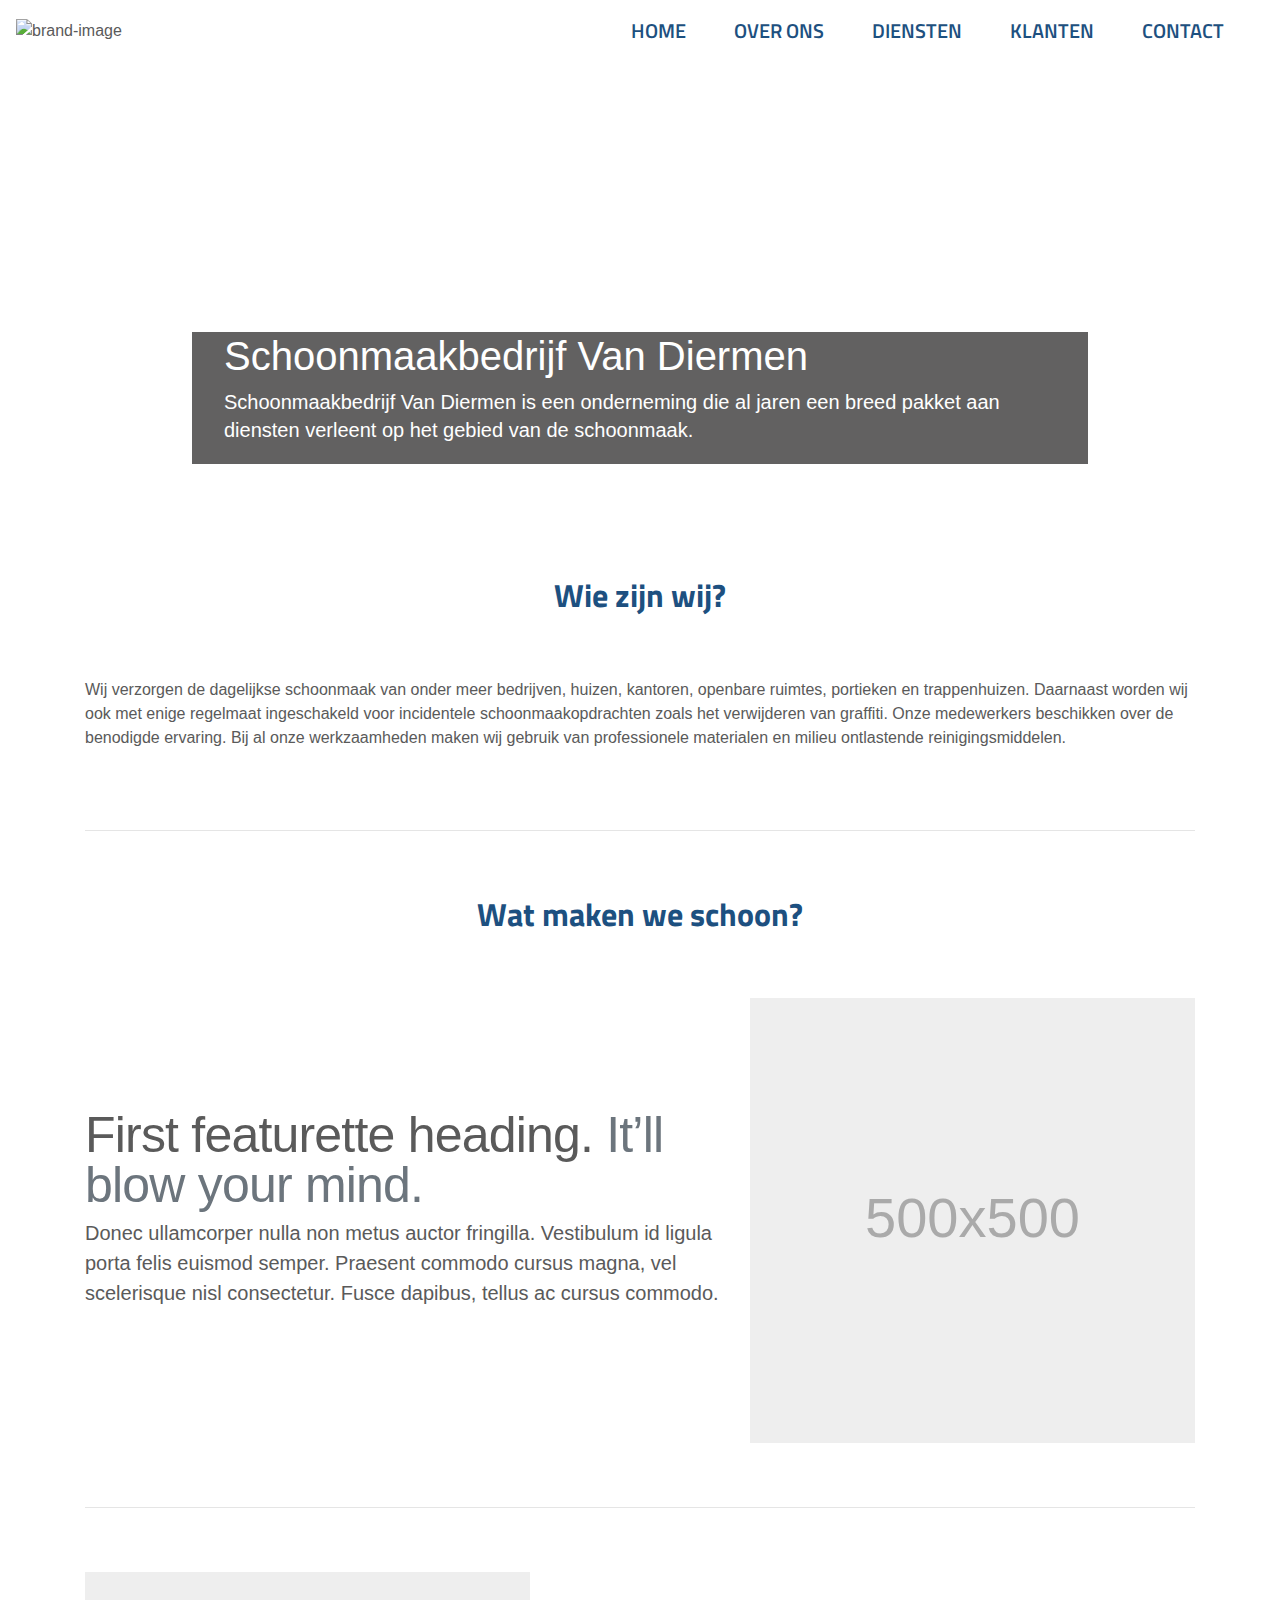
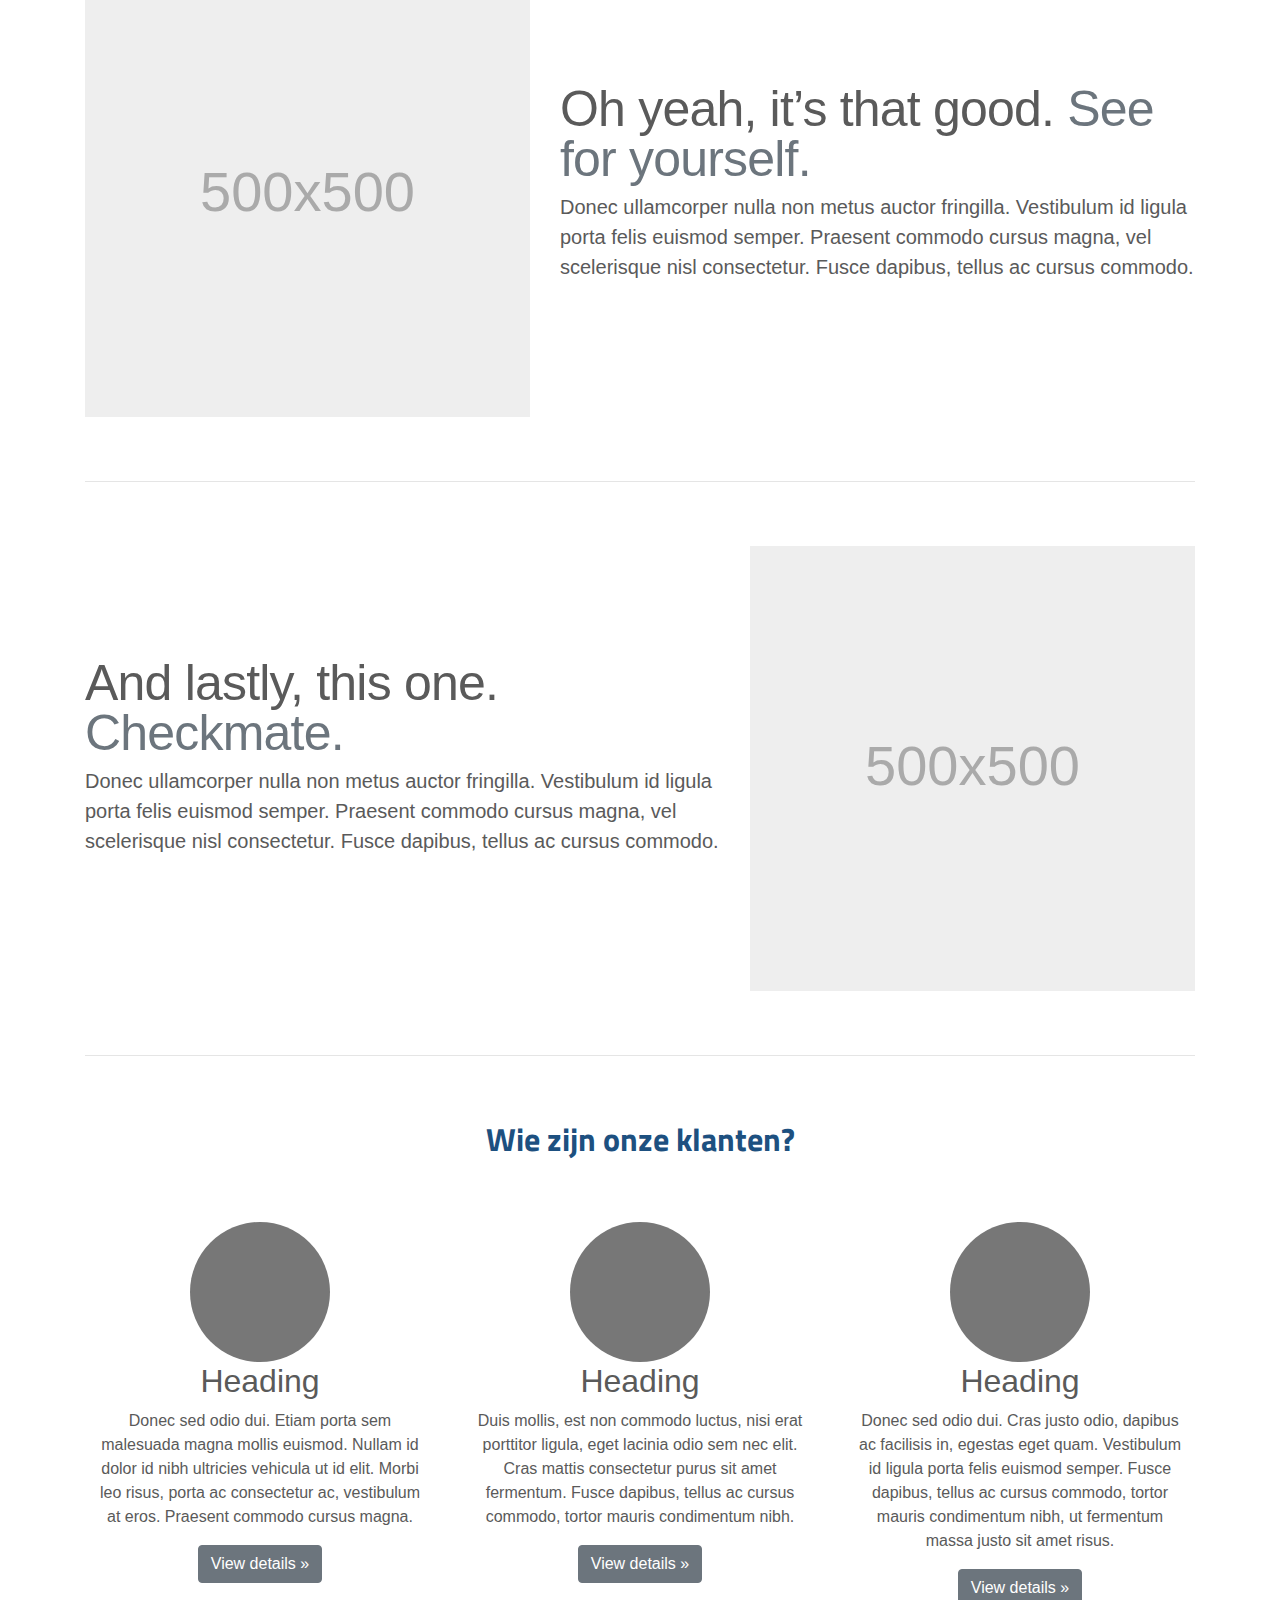
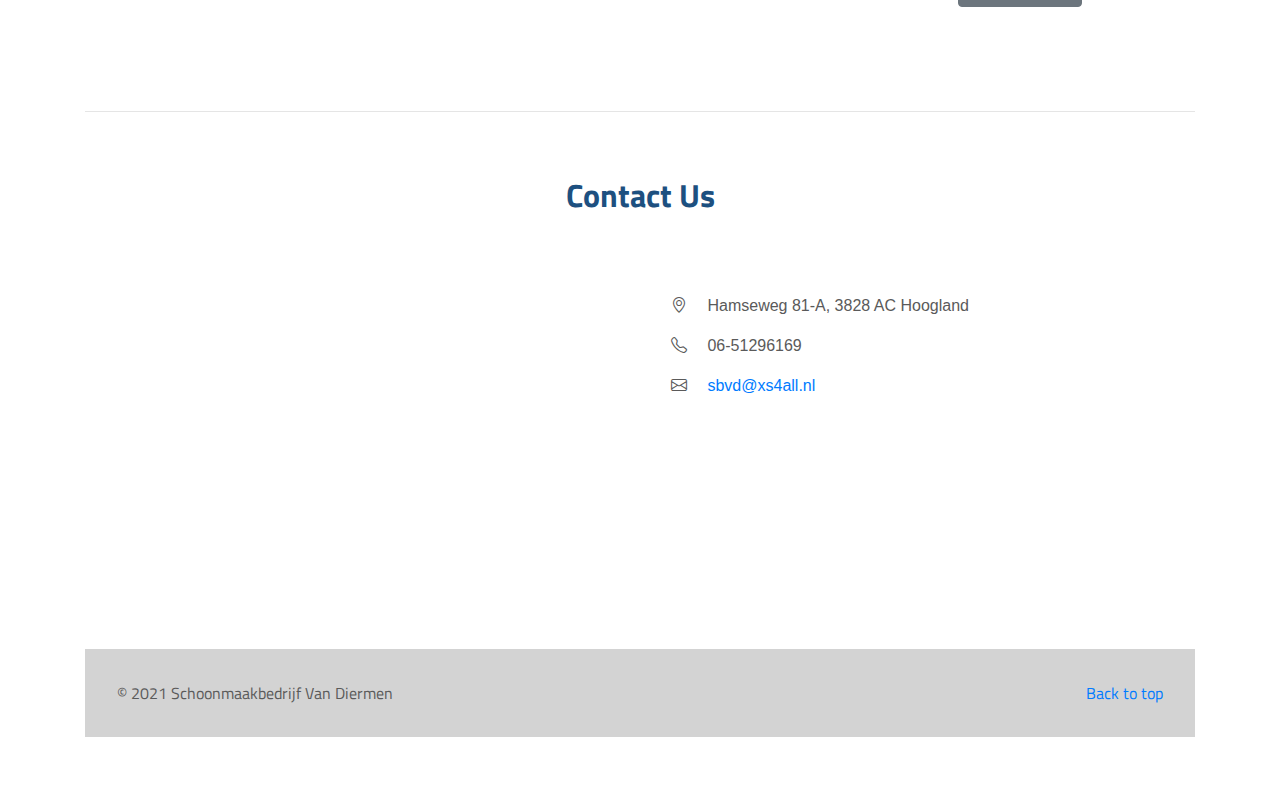
==== index.html @ 3aa4f384 "add a google map" ====
<!doctype html>
<html lang="en">

<head>
    <meta charset="utf-8">
    <meta name="viewport" content="width=device-width, initial-scale=1, shrink-to-fit=no">
    <meta name="description" content="">
    <meta name="author" content="Mark Otto, Jacob Thornton, and Bootstrap contributors">
    <meta name="generator" content="Jekyll v3.8.6">
    <title>Carousel Template · Bootstrap</title>

    <link rel="canonical" href="https://getbootstrap.com/docs/4.4/examples/carousel/">

    <!-- Bootstrap core CSS -->
    <link rel="stylesheet" href="https://stackpath.bootstrapcdn.com/bootstrap/4.4.1/css/bootstrap.min.css"
        integrity="sha384-Vkoo8x4CGsO3+Hhxv8T/Q5PaXtkKtu6ug5TOeNV6gBiFeWPGFN9MuhOf23Q9Ifjh" crossorigin="anonymous">

    <link rel="stylesheet" href="https://cdn.jsdelivr.net/npm/bootstrap-icons@1.3.0/font/bootstrap-icons.css">

    <!-- Favicons -->
    <link rel="apple-touch-icon" href="/docs/4.4/assets/img/favicons/apple-touch-icon.png" sizes="180x180">
    <link rel="mask-icon" href="/docs/4.4/assets/img/favicons/safari-pinned-tab.svg" color="#563d7c">
    <meta name="msapplication-config" content="/docs/4.4/assets/img/favicons/browserconfig.xml">
    <meta name="theme-color" content="#563d7c">

    <link rel="preconnect" href="https://fonts.gstatic.com">
    <link href="https://fonts.googleapis.com/css2?family=Titillium+Web:wght@300;600;700&display=swap" rel="stylesheet">
    <style>
        .bd-placeholder-img {
            font-size: 1.125rem;
            text-anchor: middle;
            -webkit-user-select: none;
            -moz-user-select: none;
            -ms-user-select: none;
            user-select: none;
        }

        @media (min-width: 768px) {
            .bd-placeholder-img-lg {
                font-size: 3.5rem;
            }
        }
    </style>
    <!-- Custom styles for this template -->
    <link href="carousel.css" rel="stylesheet">
    <link href="index.css" rel="stylesheet">
</head>

<body>
    <header>
        <!-- Nav Bar -->

        <nav class="navbar navbar-expand-lg navbar-light fixed-top bg-white">

            <!-- <h1 class="navbar-brand">Schoonmaakbedrijf Van Diermen</h1> -->
            <img src="images/banner.bmp" alt="brand-image">
            <button class="navbar-toggler" type="button" data-toggle="collapse" data-target="#navbarSupportedContent"
                aria-controls="navbarSupportedContent" aria-expanded="false" aria-label="Toggle navigation">
                <span class="navbar-toggler-icon"></span>
            </button>
            <div class="collapse navbar-collapse" id="navbarSupportedContent">
                <ul class="navbar-nav ml-auto">
                    <li class="nav-item active">
                        <a class="nav-link" href="#myCarousel">HOME <span class="sr-only">(current)</span></a>
                    </li>
                    <li class="nav-item">
                        <a class="nav-link" href="#wie_zijn_wij">OVER ONS</a>
                    </li>

                    <li class="nav-item">
                        <a class="nav-link" href="#diensten">DIENSTEN</a>
                    </li>

                    <li class="nav-item">
                        <a class="nav-link" href="#klanten">KLANTEN</a>
                    </li>


                    <li class="nav-item">
                        <a class="nav-link" href="#contact" tabindex="-1" aria-disabled="true">CONTACT</a>
                    </li>
                </ul>

            </div>
        </nav>

    </header>

    <main role="main">

        <div id="myCarousel" class="carousel slide" data-ride="carousel">
            <ol class="carousel-indicators">
                <li data-target="#myCarousel" data-slide-to="0" class="active"></li>
                <li data-target="#myCarousel" data-slide-to="1"></li>
                <li data-target="#myCarousel" data-slide-to="2"></li>
            </ol>
            <div class="carousel-inner">
                <div class="carousel-item active">
                    <!-- <svg class="bd-placeholder-img" width="100%" height="100%" xmlns="http://www.w3.org/2000/svg"
                        preserveAspectRatio="xMidYMid slice" focusable="false" role="img">
                        <rect width="100%" height="100%" fill="#777" /></svg> -->
                    <img src="images/autos.gif" alt="autos">
                    <div class="container">
                        <div class="carousel-caption text-left">

                            <h1>Schoonmaakbedrijf Van Diermen</h1>
                            <p>
                                Schoonmaakbedrijf Van Diermen is een onderneming die al jaren een breed pakket aan
                                diensten verleent op het gebied van de schoonmaak.</p>
                            <!-- <p><a class="btn btn-lg btn-primary" href="#" role="button">Sign up today</a></p> -->
                        </div>
                    </div>
                </div>
                <div class="carousel-item">
                    <svg class="bd-placeholder-img" width="100%" height="100%" xmlns="http://www.w3.org/2000/svg"
                        preserveAspectRatio="xMidYMid slice" focusable="false" role="img">
                        <rect width="100%" height="100%" fill="#777" /></svg>
                    <div class="container">
                        <div class="carousel-caption">
                            <h1>Kwaliteit </h1>
                            <p>Kwaliteit is voor ons erg belangrijk. De uitgevoerde werkzaamheden worden periodiek na
                                afloop gecontroleerd.</p>
                            <!-- <p><a class="btn btn-lg btn-primary" href="#" role="button">Learn more</a></p> -->
                        </div>
                    </div>
                </div>
                <div class="carousel-item">
                    <svg class="bd-placeholder-img" width="100%" height="100%" xmlns="http://www.w3.org/2000/svg"
                        preserveAspectRatio="xMidYMid slice" focusable="false" role="img">
                        <rect width="100%" height="100%" fill="#777" /></svg>
                    <div class="container">
                        <div class="carousel-caption text-right">
                            <h1>Contact met de opdrachtgever </h1>
                            <p>Contact met de opdrachtgever is voor ons erg belangrijk. Na de werkzaamheden wordt er,
                                indien gewenst, geëvalueerd met de opdrachtgever. Kortom voor kwaliteit staan wij
                                garant!</p>
                            <!-- <p><a class="btn btn-lg btn-primary" href="#" role="button">Browse gallery</a></p> -->
                        </div>
                    </div>
                </div>
            </div>
            <a class="carousel-control-prev" href="#myCarousel" role="button" data-slide="prev">
                <span class="carousel-control-prev-icon" aria-hidden="true"></span>
                <span class="sr-only">Previous</span>
            </a>
            <a class="carousel-control-next" href="#myCarousel" role="button" data-slide="next">
                <span class="carousel-control-next-icon" aria-hidden="true"></span>
                <span class="sr-only">Next</span>
            </a>
        </div>


        <!-- Marketing messaging and featurettes
  ================================================== -->
        <!-- Wrap the rest of the page in another container to center all the content. -->

        <div class="container marketing">

            <div id="wie_zijn_wij">
                <!-- <img class="brand-img" src="images/banner.jpg" alt="brand-banner"> -->
                <h2 class="titles">Wie zijn wij?</h2>

                <p>Wij verzorgen de dagelijkse schoonmaak van onder meer bedrijven, huizen, kantoren, openbare ruimtes,
                    portieken en trappenhuizen. Daarnaast worden wij ook met enige regelmaat ingeschakeld voor
                    incidentele schoonmaakopdrachten zoals het verwijderen van graffiti. Onze medewerkers beschikken
                    over de benodigde ervaring. Bij al onze werkzaamheden maken wij gebruik van professionele materialen
                    en milieu ontlastende reinigingsmiddelen.</p>
            </div>

            <!-- START THE FEATURETTES -->
            <section id="diensten">
                <hr class="featurette-divider">
                <h2 class="titles">Wat maken we schoon?</h2>
                <div class="row featurette">
                    <div class="col-md-7">
                        <h2 class="featurette-heading">First featurette heading. <span class="text-muted">It’ll blow
                                your
                                mind.</span></h2>
                        <p class="lead">Donec ullamcorper nulla non metus auctor fringilla. Vestibulum id ligula porta
                            felis
                            euismod semper. Praesent commodo cursus magna, vel scelerisque nisl consectetur. Fusce
                            dapibus,
                            tellus ac cursus commodo.</p>
                    </div>
                    <div class="col-md-5">
                        <svg class="bd-placeholder-img bd-placeholder-img-lg featurette-image img-fluid mx-auto"
                            width="500" height="500" xmlns="http://www.w3.org/2000/svg"
                            preserveAspectRatio="xMidYMid slice" focusable="false" role="img"
                            aria-label="Placeholder: 500x500">
                            <title>Placeholder</title>
                            <rect width="100%" height="100%" fill="#eee" /><text x="50%" y="50%" fill="#aaa"
                                dy=".3em">500x500</text>
                        </svg>
                    </div>
                </div>

                <hr class="featurette-divider">

                <div class="row featurette">
                    <div class="col-md-7 order-md-2">
                        <h2 class="featurette-heading">Oh yeah, it’s that good. <span class="text-muted">See for
                                yourself.</span></h2>
                        <p class="lead">Donec ullamcorper nulla non metus auctor fringilla. Vestibulum id ligula porta
                            felis
                            euismod semper. Praesent commodo cursus magna, vel scelerisque nisl consectetur. Fusce
                            dapibus,
                            tellus ac cursus commodo.</p>
                    </div>
                    <div class="col-md-5 order-md-1">
                        <svg class="bd-placeholder-img bd-placeholder-img-lg featurette-image img-fluid mx-auto"
                            width="500" height="500" xmlns="http://www.w3.org/2000/svg"
                            preserveAspectRatio="xMidYMid slice" focusable="false" role="img"
                            aria-label="Placeholder: 500x500">
                            <title>Placeholder</title>
                            <rect width="100%" height="100%" fill="#eee" /><text x="50%" y="50%" fill="#aaa"
                                dy=".3em">500x500</text>
                        </svg>
                    </div>
                </div>

                <hr class="featurette-divider">

                <div class="row featurette">
                    <div class="col-md-7">
                        <h2 class="featurette-heading">And lastly, this one. <span class="text-muted">Checkmate.</span>
                        </h2>
                        <p class="lead">Donec ullamcorper nulla non metus auctor fringilla. Vestibulum id ligula porta
                            felis
                            euismod semper. Praesent commodo cursus magna, vel scelerisque nisl consectetur. Fusce
                            dapibus,
                            tellus ac cursus commodo.</p>
                    </div>
                    <div class="col-md-5">
                        <svg class="bd-placeholder-img bd-placeholder-img-lg featurette-image img-fluid mx-auto"
                            width="500" height="500" xmlns="http://www.w3.org/2000/svg"
                            preserveAspectRatio="xMidYMid slice" focusable="false" role="img"
                            aria-label="Placeholder: 500x500">
                            <title>Placeholder</title>
                            <rect width="100%" height="100%" fill="#eee" /><text x="50%" y="50%" fill="#aaa"
                                dy=".3em">500x500</text>
                        </svg>
                    </div>
                </div>
            </section>


            <hr class="featurette-divider">

            <!-- /END THE FEATURETTES -->

            <section id="klanten">
                <!-- Three columns of text below the carousel -->
                <h2 class="titles">Wie zijn onze klanten?</h2>
                <div class="row">
                    <div class="col-lg-4">
                        <svg class="bd-placeholder-img rounded-circle" width="140" height="140"
                            xmlns="http://www.w3.org/2000/svg" preserveAspectRatio="xMidYMid slice" focusable="false"
                            role="img" aria-label="Placeholder: 140x140">
                            <title>Placeholder</title>
                            <rect width="100%" height="100%" fill="#777" /><text x="50%" y="50%" fill="#777"
                                dy=".3em">140x140</text>
                        </svg>
                        <h2>Heading</h2>
                        <p>Donec sed odio dui. Etiam porta sem malesuada magna mollis euismod. Nullam id dolor id nibh
                            ultricies vehicula ut id elit. Morbi leo risus, porta ac consectetur ac, vestibulum at eros.
                            Praesent commodo cursus magna.</p>
                        <p><a class="btn btn-secondary" href="#" role="button">View details &raquo;</a></p>
                    </div><!-- /.col-lg-4 -->
                    <div class="col-lg-4">
                        <svg class="bd-placeholder-img rounded-circle" width="140" height="140"
                            xmlns="http://www.w3.org/2000/svg" preserveAspectRatio="xMidYMid slice" focusable="false"
                            role="img" aria-label="Placeholder: 140x140">
                            <title>Placeholder</title>
                            <rect width="100%" height="100%" fill="#777" /><text x="50%" y="50%" fill="#777"
                                dy=".3em">140x140</text>
                        </svg>
                        <h2>Heading</h2>
                        <p>Duis mollis, est non commodo luctus, nisi erat porttitor ligula, eget lacinia odio sem nec
                            elit.
                            Cras mattis consectetur purus sit amet fermentum. Fusce dapibus, tellus ac cursus commodo,
                            tortor mauris condimentum nibh.</p>
                        <p><a class="btn btn-secondary" href="#" role="button">View details &raquo;</a></p>
                    </div><!-- /.col-lg-4 -->
                    <div class="col-lg-4">
                        <svg class="bd-placeholder-img rounded-circle" width="140" height="140"
                            xmlns="http://www.w3.org/2000/svg" preserveAspectRatio="xMidYMid slice" focusable="false"
                            role="img" aria-label="Placeholder: 140x140">
                            <title>Placeholder</title>
                            <rect width="100%" height="100%" fill="#777" /><text x="50%" y="50%" fill="#777"
                                dy=".3em">140x140</text>
                        </svg>
                        <h2>Heading</h2>
                        <p>Donec sed odio dui. Cras justo odio, dapibus ac facilisis in, egestas eget quam. Vestibulum
                            id
                            ligula porta felis euismod semper. Fusce dapibus, tellus ac cursus commodo, tortor mauris
                            condimentum nibh, ut fermentum massa justo sit amet risus.</p>
                        <p><a class="btn btn-secondary" href="#" role="button">View details &raquo;</a></p>
                    </div><!-- /.col-lg-4 -->
                </div><!-- /.row -->
            </section>

            <hr class="featurette-divider">

            <section id="contact">
                <h2 class="titles">Contact Us</h2>
                <div class="row">
                    <div class="col">
                        <iframe
                            src="https://www.google.com/maps/embed?pb=!1m18!1m12!1m3!1d2446.7102815713074!2d5.374152715794652!3d52.1759607797505!2m3!1f0!2f0!3f0!3m2!1i1024!2i768!4f13.1!3m3!1m2!1s0x47c646c8164bf62f%3A0x950dac7ce3ba045a!2sSchoonmaakbedrijf%20Van%20Diermen!5e0!3m2!1szh-CN!2snl!4v1613323812363!5m2!1szh-CN!2snl"
                            width="500" height="300" frameborder="0" style="border:0;" allowfullscreen=""
                            aria-hidden="false" tabindex="0">
                        </iframe>
                    </div>
                    <div class="col info">
                        <div>
                            <i class="bi bi-geo-alt"></i>
                            <span>Hamseweg 81-A, 3828 AC Hoogland</span>
                        </div>
                        <div>
                            <i class="bi bi-telephone"></i>
                            <span>06-51296169</span>
                        </div>
                        <div>
                            <i class="bi bi-envelope"></i>
                            <a href="mailto:sbvd@xs4all.nl">sbvd@xs4all.nl</a>
                        </div>
                    </div>

                </div>

            </section>

        </div><!-- /.container -->


        <!-- FOOTER -->
        <footer class="container">
            <p class="float-right"><a href="#">Back to top</a></p>
            <p>&copy; 2021 Schoonmaakbedrijf Van Diermen</p>
        </footer>
    </main>

    <script src="https://code.jquery.com/jquery-3.4.1.slim.min.js"
        integrity="sha384-J6qa4849blE2+poT4WnyKhv5vZF5SrPo0iEjwBvKU7imGFAV0wwj1yYfoRSJoZ+n" crossorigin="anonymous">
    </script>
    <script src="https://cdn.jsdelivr.net/npm/popper.js@1.16.0/dist/umd/popper.min.js"
        integrity="sha384-Q6E9RHvbIyZFJoft+2mJbHaEWldlvI9IOYy5n3zV9zzTtmI3UksdQRVvoxMfooAo" crossorigin="anonymous">
    </script>
    <script src="https://stackpath.bootstrapcdn.com/bootstrap/4.4.1/js/bootstrap.min.js"
        integrity="sha384-wfSDF2E50Y2D1uUdj0O3uMBJnjuUD4Ih7YwaYd1iqfktj0Uod8GCExl3Og8ifwB6" crossorigin="anonymous">
    </script>
</body>

</html>
---- carousel.css ----
/* GLOBAL STYLES
-------------------------------------------------- */
/* Padding below the footer and lighter body text */

body {
  padding-bottom: 3rem;
  color: #5a5a5a;
}

html {
  scroll-behavior: smooth;
}

/* CUSTOMIZE THE CAROUSEL
-------------------------------------------------- */

/* Carousel base class */
.carousel {
  margin-bottom: 4rem;
}

/* Since positioning the image, we need to help out the caption */
.carousel-caption {
  bottom: 3rem;
  z-index: 10;
}

/* Declare heights because of positioning of img element */
.carousel-item {
  height: 32rem;
}

.carousel-item>img {
  position: absolute;
  top: 0;
  left: 0;
  min-width: 100%;
  height: 32rem;
}


/* MARKETING CONTENT
-------------------------------------------------- */

/* Center align the text within the three columns below the carousel */
.marketing .col-lg-4 {
  margin-bottom: 1.5rem;
  text-align: center;
}

.marketing .col-lg-4 p {
  margin-right: .75rem;
  margin-left: .75rem;
}


/* Featurettes
------------------------- */

.featurette-divider {
  margin: 4rem 0;
  /* Space out the Bootstrap <hr> more */
}

/* Thin out the marketing headings */
.featurette-heading {
  font-weight: 300;
  line-height: 1;
  letter-spacing: -.05rem;
}


/* RESPONSIVE CSS
-------------------------------------------------- */

@media (min-width: 40em) {

  /* Bump up size of carousel content */
  .carousel-caption p {
    margin-bottom: 1.25rem;
    font-size: 1.25rem;
    line-height: 1.4;
  }

  .featurette-heading {
    font-size: 50px;
  }

}

@media (min-width: 62em) {
  .featurette-heading {
    margin-top: 7rem;
  }

}
---- index.css ----
.nav-item {
    padding-right: 2rem;
    font-size: 1.25rem;
}

.carousel-caption {
    background-color: rgb(59, 58, 58);
    opacity: 0.8;
    padding: 0 2rem;
}

.nav-item a {
    color: #1d5080 !important;
    font-family: 'Titillium Web', sans-serif;
    font-weight: 600;
}

.nav-item a:hover {
    color: #000 !important;
}

.titles {
    font-family: 'Titillium Web', sans-serif;
    font-weight: 700;
    text-align: center;
    margin-bottom: 4rem;
    color: #1d5080;
}

.nav-item a:hover {
    color: #1d5080;
}

footer p {
    font-family: 'Titillium Web', sans-serif;
    background-color: lightgray;
    padding: 2rem;
}

#contact{
    margin-bottom: 4rem;
}
.info div{
    margin: 1rem;
}

.info div i{
   margin-right: 1rem;
}

#klanten,
#wie_zijn_wij,
#diensten,
#contact {
    padding-top: 140px;
    margin-top: -140px;
}

@media (max-width: 990px){
    #klanten,
    #wie_zijn_wij,
    #diensten,
    #contact {
        padding-top: 300px;
        margin-top: -300px;
    }
}
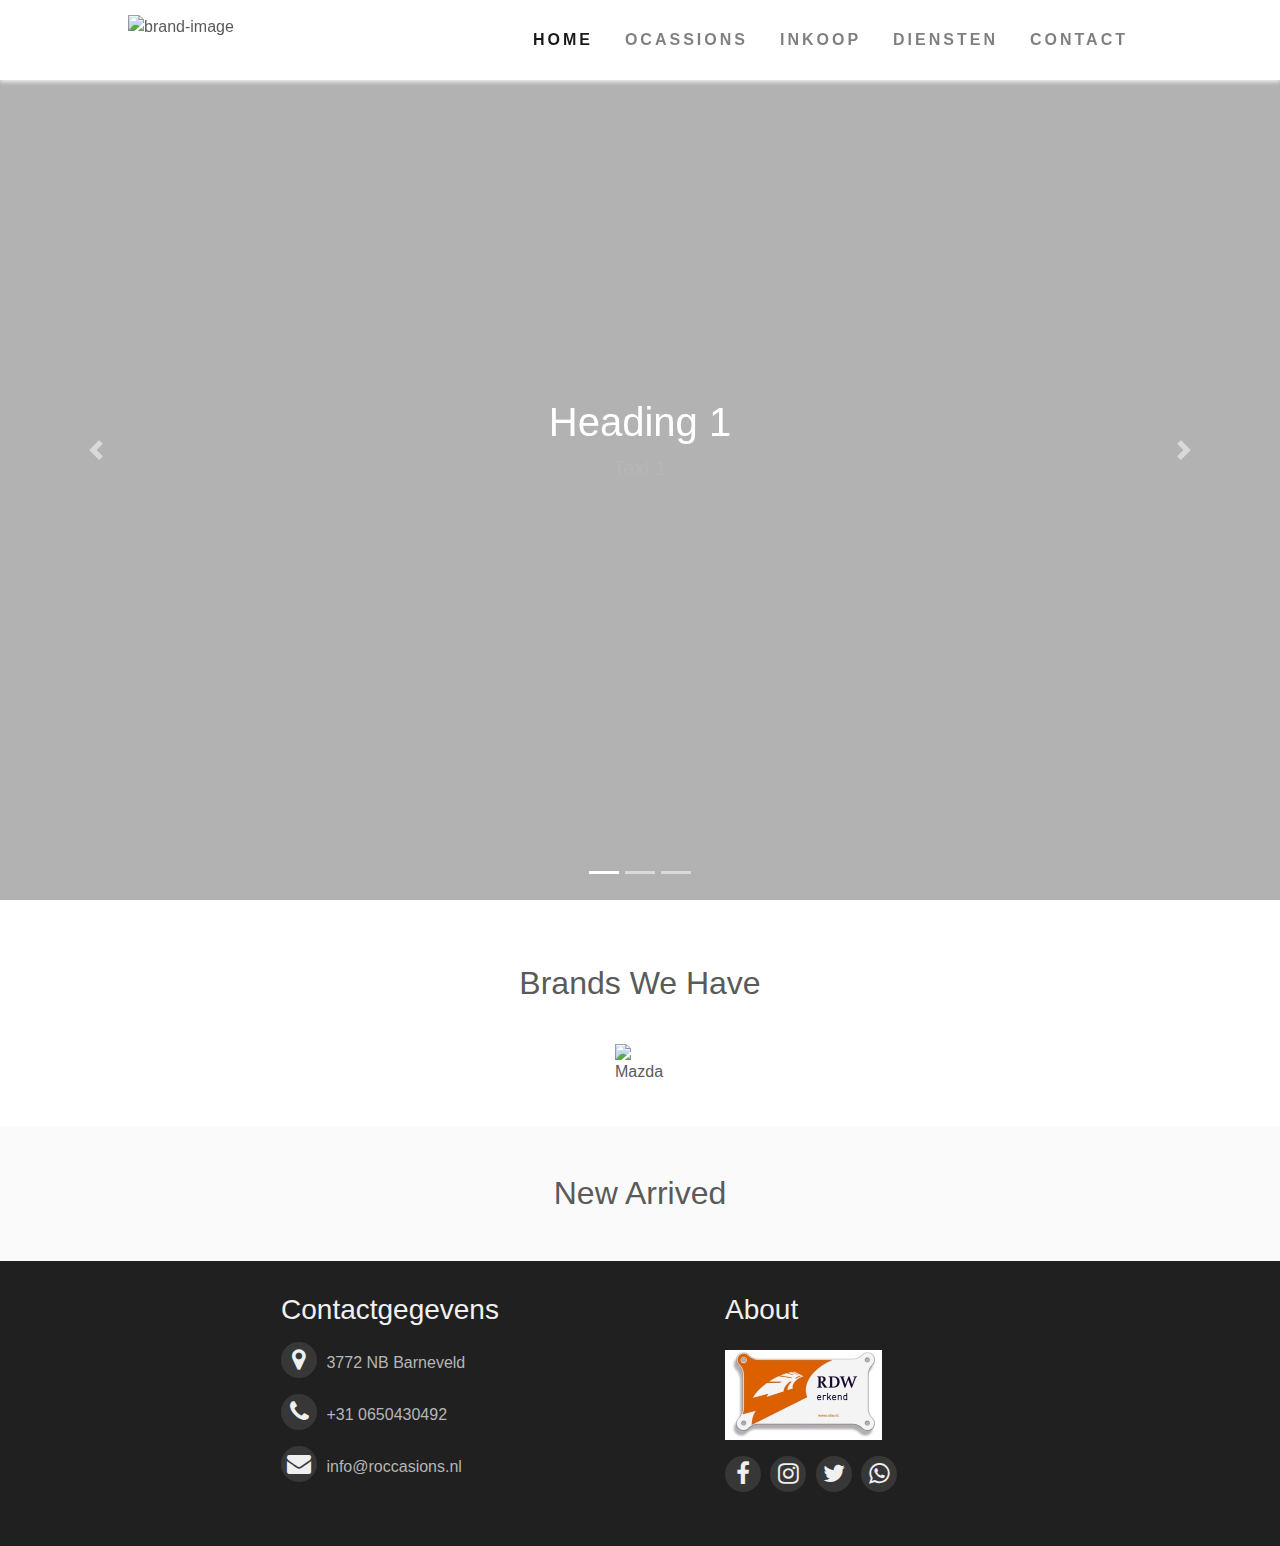
==== commit 06f9651f: "changed home file name" ====
--- a/index.html
+++ b/index.html
@@ -7,7 +7,7 @@
     <meta name="description" content="">
     <meta name="author" content="Mark Otto, Jacob Thornton, and Bootstrap contributors">
     <meta name="generator" content="Jekyll v3.8.6">
-    <title>Carousel Template · Bootstrap</title>
+    <title>Home</title>
 
     <link rel="canonical" href="https://getbootstrap.com/docs/4.4/examples/carousel/">
 
@@ -17,33 +17,15 @@
 
     <link rel="stylesheet" href="https://cdn.jsdelivr.net/npm/bootstrap-icons@1.3.0/font/bootstrap-icons.css">
 
-    <!-- Favicons -->
-    <link rel="apple-touch-icon" href="/docs/4.4/assets/img/favicons/apple-touch-icon.png" sizes="180x180">
-    <link rel="mask-icon" href="/docs/4.4/assets/img/favicons/safari-pinned-tab.svg" color="#563d7c">
-    <meta name="msapplication-config" content="/docs/4.4/assets/img/favicons/browserconfig.xml">
-    <meta name="theme-color" content="#563d7c">
+    <!-- font-awesome cdn -->
+    <link rel="stylesheet" href="https://maxcdn.bootstrapcdn.com/font-awesome/4.3.0/css/font-awesome.min.css" />
 
-    <link rel="preconnect" href="https://fonts.gstatic.com">
-    <link href="https://fonts.googleapis.com/css2?family=Titillium+Web:wght@300;600;700&display=swap" rel="stylesheet">
-    <style>
-        .bd-placeholder-img {
-            font-size: 1.125rem;
-            text-anchor: middle;
-            -webkit-user-select: none;
-            -moz-user-select: none;
-            -ms-user-select: none;
-            user-select: none;
-        }
+    <!-- Custom styles for this template -->
+    <link href="css/carousel.css" rel="stylesheet">
+    <link rel="stylesheet" href="css/footer.css">
+    <link rel="stylesheet" href="css/navigation.css">
+    <link rel="stylesheet" href="css/home.css">
 
-        @media (min-width: 768px) {
-            .bd-placeholder-img-lg {
-                font-size: 3.5rem;
-            }
-        }
-    </style>
-    <!-- Custom styles for this template -->
-    <link href="carousel.css" rel="stylesheet">
-    <link href="index.css" rel="stylesheet">
 </head>
 
 <body>
@@ -51,9 +33,7 @@
         <!-- Nav Bar -->
 
         <nav class="navbar navbar-expand-lg navbar-light fixed-top bg-white">
-
-            <!-- <h1 class="navbar-brand">Schoonmaakbedrijf Van Diermen</h1> -->
-            <img src="images/banner.bmp" alt="brand-image">
+            <img id="brand-banner" src="images/brand.png" alt="brand-image" style="width: 120px; height: 50px;">
             <button class="navbar-toggler" type="button" data-toggle="collapse" data-target="#navbarSupportedContent"
                 aria-controls="navbarSupportedContent" aria-expanded="false" aria-label="Toggle navigation">
                 <span class="navbar-toggler-icon"></span>
@@ -61,33 +41,31 @@
             <div class="collapse navbar-collapse" id="navbarSupportedContent">
                 <ul class="navbar-nav ml-auto">
                     <li class="nav-item active">
-                        <a class="nav-link" href="#myCarousel">HOME <span class="sr-only">(current)</span></a>
+                        <a class="nav-link" href="index.html">HOME</a>
                     </li>
                     <li class="nav-item">
-                        <a class="nav-link" href="#wie_zijn_wij">OVER ONS</a>
+                        <a class="nav-link" href="ocassions.html">OCASSIONS</a>
+                    </li>
+                    <li class="nav-item">
+                        <a class="nav-link" href="inkoop.html">INKOOP</a>
+                    </li>
+                    <li class="nav-item">
+                        <a class="nav-link" href="service.html">DIENSTEN</a>
                     </li>
 
                     <li class="nav-item">
-                        <a class="nav-link" href="#diensten">DIENSTEN</a>
-                    </li>
-
-                    <li class="nav-item">
-                        <a class="nav-link" href="#klanten">KLANTEN</a>
-                    </li>
-
-
-                    <li class="nav-item">
-                        <a class="nav-link" href="#contact" tabindex="-1" aria-disabled="true">CONTACT</a>
+                        <a class="nav-link" href="contact.html">CONTACT</a>
                     </li>
                 </ul>
 
             </div>
         </nav>
 
+
     </header>
 
     <main role="main">
-
+        <!-- start of carouse section -->
         <div id="myCarousel" class="carousel slide" data-ride="carousel">
             <ol class="carousel-indicators">
                 <li data-target="#myCarousel" data-slide-to="0" class="active"></li>
@@ -96,45 +74,35 @@
             </ol>
             <div class="carousel-inner">
                 <div class="carousel-item active">
-                    <!-- <svg class="bd-placeholder-img" width="100%" height="100%" xmlns="http://www.w3.org/2000/svg"
-                        preserveAspectRatio="xMidYMid slice" focusable="false" role="img">
-                        <rect width="100%" height="100%" fill="#777" /></svg> -->
-                    <img src="images/autos.gif" alt="autos">
+                    <img src="images/car1.jpg" alt="autos">
                     <div class="container">
-                        <div class="carousel-caption text-left">
-
-                            <h1>Schoonmaakbedrijf Van Diermen</h1>
-                            <p>
-                                Schoonmaakbedrijf Van Diermen is een onderneming die al jaren een breed pakket aan
-                                diensten verleent op het gebied van de schoonmaak.</p>
-                            <!-- <p><a class="btn btn-lg btn-primary" href="#" role="button">Sign up today</a></p> -->
+                        <div class="carousel-caption">
+                            <div class="heading">
+                                <h1>Heading 1</h1>
+                                <p>Text 1</p>
+                            </div>
                         </div>
                     </div>
                 </div>
                 <div class="carousel-item">
-                    <svg class="bd-placeholder-img" width="100%" height="100%" xmlns="http://www.w3.org/2000/svg"
-                        preserveAspectRatio="xMidYMid slice" focusable="false" role="img">
-                        <rect width="100%" height="100%" fill="#777" /></svg>
+                    <img src="images/car3.jpg" alt="autos">
                     <div class="container">
                         <div class="carousel-caption">
-                            <h1>Kwaliteit </h1>
-                            <p>Kwaliteit is voor ons erg belangrijk. De uitgevoerde werkzaamheden worden periodiek na
-                                afloop gecontroleerd.</p>
-                            <!-- <p><a class="btn btn-lg btn-primary" href="#" role="button">Learn more</a></p> -->
+                            <div class="heading">
+                                <h1>Heading 1</h1>
+                                <p>Text 1</p>
+                            </div>
                         </div>
                     </div>
                 </div>
                 <div class="carousel-item">
-                    <svg class="bd-placeholder-img" width="100%" height="100%" xmlns="http://www.w3.org/2000/svg"
-                        preserveAspectRatio="xMidYMid slice" focusable="false" role="img">
-                        <rect width="100%" height="100%" fill="#777" /></svg>
+                    <img src="images/car5.jpg" alt="autos">
                     <div class="container">
-                        <div class="carousel-caption text-right">
-                            <h1>Contact met de opdrachtgever </h1>
-                            <p>Contact met de opdrachtgever is voor ons erg belangrijk. Na de werkzaamheden wordt er,
-                                indien gewenst, geëvalueerd met de opdrachtgever. Kortom voor kwaliteit staan wij
-                                garant!</p>
-                            <!-- <p><a class="btn btn-lg btn-primary" href="#" role="button">Browse gallery</a></p> -->
+                        <div class="carousel-caption">
+                            <div class="heading">
+                                <h1>Heading 1</h1>
+                                <p>Text 1</p>
+                            </div>
                         </div>
                     </div>
                 </div>
@@ -148,197 +116,60 @@
                 <span class="sr-only">Next</span>
             </a>
         </div>
+        <!-- end of carouse section -->
 
+        <!-- start of brand section -->
+        <section id="car-brands">
+            <h2 class="section-titles">Brands We Have</h2>
 
-        <!-- Marketing messaging and featurettes
-  ================================================== -->
-        <!-- Wrap the rest of the page in another container to center all the content. -->
+            <ul class="car-brands">
+                <li class="brand"><img src="images/brands/mazda.jpg" alt="Mazda"></li>
+            </ul>
+        </section>
+        <!-- end of brand section -->
 
-        <div class="container marketing">
-
-            <div id="wie_zijn_wij">
-                <!-- <img class="brand-img" src="images/banner.jpg" alt="brand-banner"> -->
-                <h2 class="titles">Wie zijn wij?</h2>
-
-                <p>Wij verzorgen de dagelijkse schoonmaak van onder meer bedrijven, huizen, kantoren, openbare ruimtes,
-                    portieken en trappenhuizen. Daarnaast worden wij ook met enige regelmaat ingeschakeld voor
-                    incidentele schoonmaakopdrachten zoals het verwijderen van graffiti. Onze medewerkers beschikken
-                    over de benodigde ervaring. Bij al onze werkzaamheden maken wij gebruik van professionele materialen
-                    en milieu ontlastende reinigingsmiddelen.</p>
+        <!-- start of ocassions cards section -->
+        <section class="gray-bg-section">
+            <div class="grid-view">
+                <h2 class="section-titles">New Arrived</h2>
+                <div class="cards">
+                </div>
             </div>
 
-            <!-- START THE FEATURETTES -->
-            <section id="diensten">
-                <hr class="featurette-divider">
-                <h2 class="titles">Wat maken we schoon?</h2>
-                <div class="row featurette">
-                    <div class="col-md-7">
-                        <h2 class="featurette-heading">First featurette heading. <span class="text-muted">It’ll blow
-                                your
-                                mind.</span></h2>
-                        <p class="lead">Donec ullamcorper nulla non metus auctor fringilla. Vestibulum id ligula porta
-                            felis
-                            euismod semper. Praesent commodo cursus magna, vel scelerisque nisl consectetur. Fusce
-                            dapibus,
-                            tellus ac cursus commodo.</p>
-                    </div>
-                    <div class="col-md-5">
-                        <svg class="bd-placeholder-img bd-placeholder-img-lg featurette-image img-fluid mx-auto"
-                            width="500" height="500" xmlns="http://www.w3.org/2000/svg"
-                            preserveAspectRatio="xMidYMid slice" focusable="false" role="img"
-                            aria-label="Placeholder: 500x500">
-                            <title>Placeholder</title>
-                            <rect width="100%" height="100%" fill="#eee" /><text x="50%" y="50%" fill="#aaa"
-                                dy=".3em">500x500</text>
-                        </svg>
-                    </div>
-                </div>
+        </section>
+        <!-- end of ocassions cards section -->
+    </main>
 
-                <hr class="featurette-divider">
+    <!-- FOOTER -->
+    <footer class="my-footer">
+        <ul class="footer-links">
+            <h3>Contactgegevens</h3>
+            <li>
+                <i class="fa fa-map-marker"></i>
+                <span>3772 NB Barneveld</span>
+            </li>
+            <li>
+                <i class="fa fa-phone"></i>
+                <span>+31 0650430492</span>
+            </li>
+            <li>
+                <i class="fa fa-envelope"></i>
+                <a href="mailto:info@roccasions.nl">info@roccasions.nl</a>
+            </li>
+            
+        </ul>
+        <div class="about">
+            <h3>About</h3>
+            <img src="./images/rdw_erkend_bedrijf.jpg" alt="RDW">
+            <div class="social-media">
+                <a href=""><i class="fa fa-facebook-f"></i></a>
+                <a href=""><i class="fa fa-instagram"></i></a>
+                <a href=""><i class="fa fa-twitter"></i></a>
+                <a href=""><i class="fa fa-whatsapp"></i></a>
+            </div>
+        </div>
+    </footer>
 
-                <div class="row featurette">
-                    <div class="col-md-7 order-md-2">
-                        <h2 class="featurette-heading">Oh yeah, it’s that good. <span class="text-muted">See for
-                                yourself.</span></h2>
-                        <p class="lead">Donec ullamcorper nulla non metus auctor fringilla. Vestibulum id ligula porta
-                            felis
-                            euismod semper. Praesent commodo cursus magna, vel scelerisque nisl consectetur. Fusce
-                            dapibus,
-                            tellus ac cursus commodo.</p>
-                    </div>
-                    <div class="col-md-5 order-md-1">
-                        <svg class="bd-placeholder-img bd-placeholder-img-lg featurette-image img-fluid mx-auto"
-                            width="500" height="500" xmlns="http://www.w3.org/2000/svg"
-                            preserveAspectRatio="xMidYMid slice" focusable="false" role="img"
-                            aria-label="Placeholder: 500x500">
-                            <title>Placeholder</title>
-                            <rect width="100%" height="100%" fill="#eee" /><text x="50%" y="50%" fill="#aaa"
-                                dy=".3em">500x500</text>
-                        </svg>
-                    </div>
-                </div>
-
-                <hr class="featurette-divider">
-
-                <div class="row featurette">
-                    <div class="col-md-7">
-                        <h2 class="featurette-heading">And lastly, this one. <span class="text-muted">Checkmate.</span>
-                        </h2>
-                        <p class="lead">Donec ullamcorper nulla non metus auctor fringilla. Vestibulum id ligula porta
-                            felis
-                            euismod semper. Praesent commodo cursus magna, vel scelerisque nisl consectetur. Fusce
-                            dapibus,
-                            tellus ac cursus commodo.</p>
-                    </div>
-                    <div class="col-md-5">
-                        <svg class="bd-placeholder-img bd-placeholder-img-lg featurette-image img-fluid mx-auto"
-                            width="500" height="500" xmlns="http://www.w3.org/2000/svg"
-                            preserveAspectRatio="xMidYMid slice" focusable="false" role="img"
-                            aria-label="Placeholder: 500x500">
-                            <title>Placeholder</title>
-                            <rect width="100%" height="100%" fill="#eee" /><text x="50%" y="50%" fill="#aaa"
-                                dy=".3em">500x500</text>
-                        </svg>
-                    </div>
-                </div>
-            </section>
-
-
-            <hr class="featurette-divider">
-
-            <!-- /END THE FEATURETTES -->
-
-            <section id="klanten">
-                <!-- Three columns of text below the carousel -->
-                <h2 class="titles">Wie zijn onze klanten?</h2>
-                <div class="row">
-                    <div class="col-lg-4">
-                        <svg class="bd-placeholder-img rounded-circle" width="140" height="140"
-                            xmlns="http://www.w3.org/2000/svg" preserveAspectRatio="xMidYMid slice" focusable="false"
-                            role="img" aria-label="Placeholder: 140x140">
-                            <title>Placeholder</title>
-                            <rect width="100%" height="100%" fill="#777" /><text x="50%" y="50%" fill="#777"
-                                dy=".3em">140x140</text>
-                        </svg>
-                        <h2>Heading</h2>
-                        <p>Donec sed odio dui. Etiam porta sem malesuada magna mollis euismod. Nullam id dolor id nibh
-                            ultricies vehicula ut id elit. Morbi leo risus, porta ac consectetur ac, vestibulum at eros.
-                            Praesent commodo cursus magna.</p>
-                        <p><a class="btn btn-secondary" href="#" role="button">View details &raquo;</a></p>
-                    </div><!-- /.col-lg-4 -->
-                    <div class="col-lg-4">
-                        <svg class="bd-placeholder-img rounded-circle" width="140" height="140"
-                            xmlns="http://www.w3.org/2000/svg" preserveAspectRatio="xMidYMid slice" focusable="false"
-                            role="img" aria-label="Placeholder: 140x140">
-                            <title>Placeholder</title>
-                            <rect width="100%" height="100%" fill="#777" /><text x="50%" y="50%" fill="#777"
-                                dy=".3em">140x140</text>
-                        </svg>
-                        <h2>Heading</h2>
-                        <p>Duis mollis, est non commodo luctus, nisi erat porttitor ligula, eget lacinia odio sem nec
-                            elit.
-                            Cras mattis consectetur purus sit amet fermentum. Fusce dapibus, tellus ac cursus commodo,
-                            tortor mauris condimentum nibh.</p>
-                        <p><a class="btn btn-secondary" href="#" role="button">View details &raquo;</a></p>
-                    </div><!-- /.col-lg-4 -->
-                    <div class="col-lg-4">
-                        <svg class="bd-placeholder-img rounded-circle" width="140" height="140"
-                            xmlns="http://www.w3.org/2000/svg" preserveAspectRatio="xMidYMid slice" focusable="false"
-                            role="img" aria-label="Placeholder: 140x140">
-                            <title>Placeholder</title>
-                            <rect width="100%" height="100%" fill="#777" /><text x="50%" y="50%" fill="#777"
-                                dy=".3em">140x140</text>
-                        </svg>
-                        <h2>Heading</h2>
-                        <p>Donec sed odio dui. Cras justo odio, dapibus ac facilisis in, egestas eget quam. Vestibulum
-                            id
-                            ligula porta felis euismod semper. Fusce dapibus, tellus ac cursus commodo, tortor mauris
-                            condimentum nibh, ut fermentum massa justo sit amet risus.</p>
-                        <p><a class="btn btn-secondary" href="#" role="button">View details &raquo;</a></p>
-                    </div><!-- /.col-lg-4 -->
-                </div><!-- /.row -->
-            </section>
-
-            <hr class="featurette-divider">
-
-            <section id="contact">
-                <h2 class="titles">Contact Us</h2>
-                <div class="row">
-                    <div class="col">
-                        <iframe
-                            src="https://www.google.com/maps/embed?pb=!1m18!1m12!1m3!1d2446.7102815713074!2d5.374152715794652!3d52.1759607797505!2m3!1f0!2f0!3f0!3m2!1i1024!2i768!4f13.1!3m3!1m2!1s0x47c646c8164bf62f%3A0x950dac7ce3ba045a!2sSchoonmaakbedrijf%20Van%20Diermen!5e0!3m2!1szh-CN!2snl!4v1613323812363!5m2!1szh-CN!2snl"
-                            width="500" height="300" frameborder="0" style="border:0;" allowfullscreen=""
-                            aria-hidden="false" tabindex="0">
-                        </iframe>
-                    </div>
-                    <div class="col info">
-                        <div>
-                            <i class="bi bi-geo-alt"></i>
-                            <span>Hamseweg 81-A, 3828 AC Hoogland</span>
-                        </div>
-                        <div>
-                            <i class="bi bi-telephone"></i>
-                            <span>06-51296169</span>
-                        </div>
-                        <div>
-                            <i class="bi bi-envelope"></i>
-                            <a href="mailto:sbvd@xs4all.nl">sbvd@xs4all.nl</a>
-                        </div>
-                    </div>
-
-                </div>
-
-            </section>
-
-        </div><!-- /.container -->
-
-
-        <!-- FOOTER -->
-        <footer class="container">
-            <p class="float-right"><a href="#">Back to top</a></p>
-            <p>&copy; 2021 Schoonmaakbedrijf Van Diermen</p>
-        </footer>
-    </main>
 
     <script src="https://code.jquery.com/jquery-3.4.1.slim.min.js"
         integrity="sha384-J6qa4849blE2+poT4WnyKhv5vZF5SrPo0iEjwBvKU7imGFAV0wwj1yYfoRSJoZ+n" crossorigin="anonymous">
@@ -349,6 +180,8 @@
     <script src="https://stackpath.bootstrapcdn.com/bootstrap/4.4.1/js/bootstrap.min.js"
         integrity="sha384-wfSDF2E50Y2D1uUdj0O3uMBJnjuUD4Ih7YwaYd1iqfktj0Uod8GCExl3Og8ifwB6" crossorigin="anonymous">
     </script>
+    <script type="module" src="./js/home.js"></script>
+    <!-- <script type="module" src="./js/cardsbuilder.js"></script> -->
 </body>
 
 </html>--- a/css/carousel.css
+++ b/css/carousel.css
@@ -0,0 +1,119 @@
+/* GLOBAL STYLES
+-------------------------------------------------- */
+/* Padding below the footer and lighter body text */
+
+body {
+  padding-bottom: 3rem;
+  color: #5a5a5a;
+}
+
+html {
+  scroll-behavior: smooth;
+}
+
+/* CUSTOMIZE THE CAROUSEL
+-------------------------------------------------- */
+
+/* Carousel base class */
+.carousel {
+  margin-bottom: 4rem;
+  width: 100%;
+  height: 100vh;
+}
+
+/* Since positioning the image, we need to help out the caption */
+.carousel-caption {
+  background: rgba(0, 0, 0, 0.3);
+  width: 100%;
+  height: 100vh;
+  z-index: 10;
+  position: absolute;
+  top: 0;
+  left: 0;
+  right: 0;
+  bottom: 0;
+}
+
+.carousel-caption .heading {
+  position: absolute;
+  top: 50%;
+  left: 50%;
+  transform: translate(-50%, -50%);
+}
+
+.carousel-control-prev,
+.carousel-control-next {
+  z-index: 20;
+}
+
+/* Declare heights because of positioning of img element */
+.carousel-item {
+  height: 100vh;
+}
+
+.carousel-item>img {
+  position: absolute;
+  top: 0;
+  left: 0;
+  min-width: 100%;
+  height: 100vh;
+  object-fit: cover;
+  object-position: center;
+}
+
+
+/* MARKETING CONTENT
+-------------------------------------------------- */
+
+/* Center align the text within the three columns below the carousel */
+.marketing .col-lg-4 {
+  margin-bottom: 1.5rem;
+  text-align: center;
+}
+
+.marketing .col-lg-4 p {
+  margin-right: .75rem;
+  margin-left: .75rem;
+}
+
+
+/* Featurettes
+------------------------- */
+
+.featurette-divider {
+  margin: 4rem 0;
+  /* Space out the Bootstrap <hr> more */
+}
+
+/* Thin out the marketing headings */
+.featurette-heading {
+  font-weight: 300;
+  line-height: 1;
+  letter-spacing: -.05rem;
+}
+
+
+/* RESPONSIVE CSS
+-------------------------------------------------- */
+
+@media (min-width: 40em) {
+
+  /* Bump up size of carousel content */
+  .carousel-caption p {
+    margin-bottom: 1.25rem;
+    font-size: 1.25rem;
+    line-height: 1.4;
+  }
+
+  .featurette-heading {
+    font-size: 50px;
+  }
+
+}
+
+@media (min-width: 62em) {
+  .featurette-heading {
+    margin-top: 7rem;
+  }
+
+}--- a/css/footer.css
+++ b/css/footer.css
@@ -0,0 +1,76 @@
+/**footer**/
+.my-footer {
+    background-color: #202020;
+    color: #f0f0f0;
+    display: flex;
+    justify-content: space-around;
+    padding: 2rem 10%;
+}
+
+.footer-links {
+    list-style: none;
+}
+
+.footer-links h3 {
+    color: #f0f0f0;
+}
+
+.footer-links a,
+span,
+p {
+    color: #b6b6b6;
+}
+
+.footer-links li {
+    margin: 16px 0;
+}
+
+.about {
+    max-width: 320px;
+}
+.about img{
+    width: 50%;
+    margin: 1rem 0;
+}
+
+.social-media a,
+.footer-links li>i {
+    border-radius: 50%;
+    display: inline-block;
+    width: 36px;
+    height: 36px;
+    background-color: #373737;
+    text-align: center;
+    padding: 5px;
+    margin-right: 5px;
+}
+
+.social-media a:hover,
+.footer-links li>i:hover {
+    color: #f0f0f0;
+    opacity: 0.6;
+}
+
+.my-footer .fa {
+    color: #f0f0f0;
+    font-size: 24px;
+}
+
+/**footer**/
+@media (max-width: 768px) {
+    .my-footer {
+        padding: 1rem;
+    }
+    .about{
+        text-align: center;
+    }
+}
+
+@media (max-width: 376px) {
+    .my-footer {
+        flex-direction: column;
+    }
+    .footer-links{
+        margin: auto;
+    }
+}--- a/css/navigation.css
+++ b/css/navigation.css
@@ -0,0 +1,25 @@
+
+.navbar {
+    padding: 0.5rem 8rem;
+    min-height: 80px;
+    box-shadow: 0 2px 4px #f0f0f0;
+}
+
+.nav-link {
+    margin-right: 1rem;
+}
+
+.nav-item a {
+    letter-spacing: 3px;
+}
+
+.nav-item .nav-link {
+    color: black;
+    font-weight: bold;
+}
+
+@media screen and (max-width: 768px) {
+    .navbar {
+        padding: 1rem;
+    }
+}--- a/css/home.css
+++ b/css/home.css
@@ -0,0 +1,102 @@
+* {
+    box-sizing: border-box;
+
+}
+
+body {
+    margin: 0;
+    padding: 0;
+}
+
+/* car brands list */
+.section-titles {
+    text-align: center;
+    margin: 2rem 0;
+}
+
+.car-brands {
+    display: flex;
+    flex-wrap: wrap;
+    list-style: none;
+    justify-content: space-evenly;
+    align-items: center;
+    max-width: 90%;
+    margin: 2em auto;
+    padding: 0;
+}
+
+.brand img {
+    max-width: 50px;
+    margin: 10px;
+    transition: 0.5s;
+}
+
+.brand img:hover {
+    transform: scale(1.2);
+    -webkit-transition: all .5s;
+    -moz-transition: all .5s;
+    transition: all .5s;
+}
+
+/* end of car brands list */
+
+/* start of new arrived section */
+.gray-bg-section {
+    background-color: rgb(250, 250, 250);
+    padding: 1rem 0;
+}
+
+.cards {
+    display: flex;
+    flex-wrap: wrap;
+    margin-left: 2rem;
+}
+
+.card {
+    margin: 1rem;
+    width: 21rem;
+    transition: all 0.3s ease;
+}
+.card:hover{
+    transform: scale(1.05);
+    box-shadow: 2px 2px 10px #b6b6b6;
+}
+.card-img-top{
+    height: 60%;
+}
+.card-body .price {
+    display: flex;
+    justify-content: space-between;
+    align-items: center;
+}
+.card-title{
+    color: #004687;
+}
+.card-body .price span {
+    font-size: 2rem;
+    font-weight: bold;
+    color: #b81d18 ;
+}
+.view-btn{
+    background-color: #202020;
+    color: #f0f0f0;
+    font-weight: bold;
+}
+.view-btn:hover{
+    background-color: #b81d18;
+    color: white;
+}
+/* end of new arrived section */
+
+/* start of new arrived section */
+/* end of new arrived section */
+@media (max-width:768px){
+    .cards {
+        margin-left: 1rem;
+    }
+}
+@media (max-width:376px){
+    .cards {
+        margin: auto;
+    }
+}